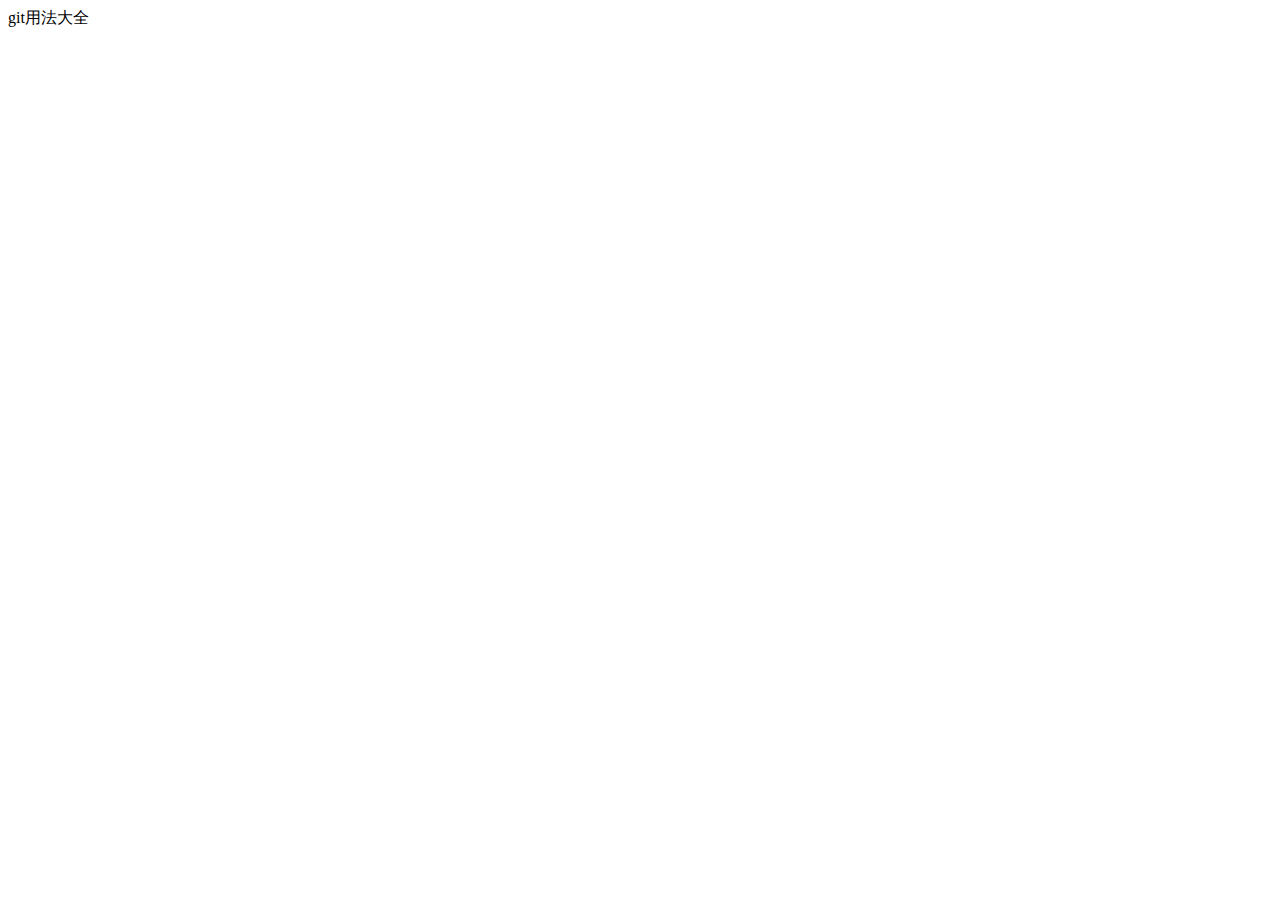
==== index.html @ a7a07a94 "chushihua" ====
<!doctype html>
<html lang="en">
<head>
    <meta charset="UTF-8">
    <title>Document</title>
    <link rel="stylesheet" href="base.css">
</head>
<body>
  <div>
      <div class="tt">
          <h>git用法大全</h>
      </div>
  </div>
</body>
</html>
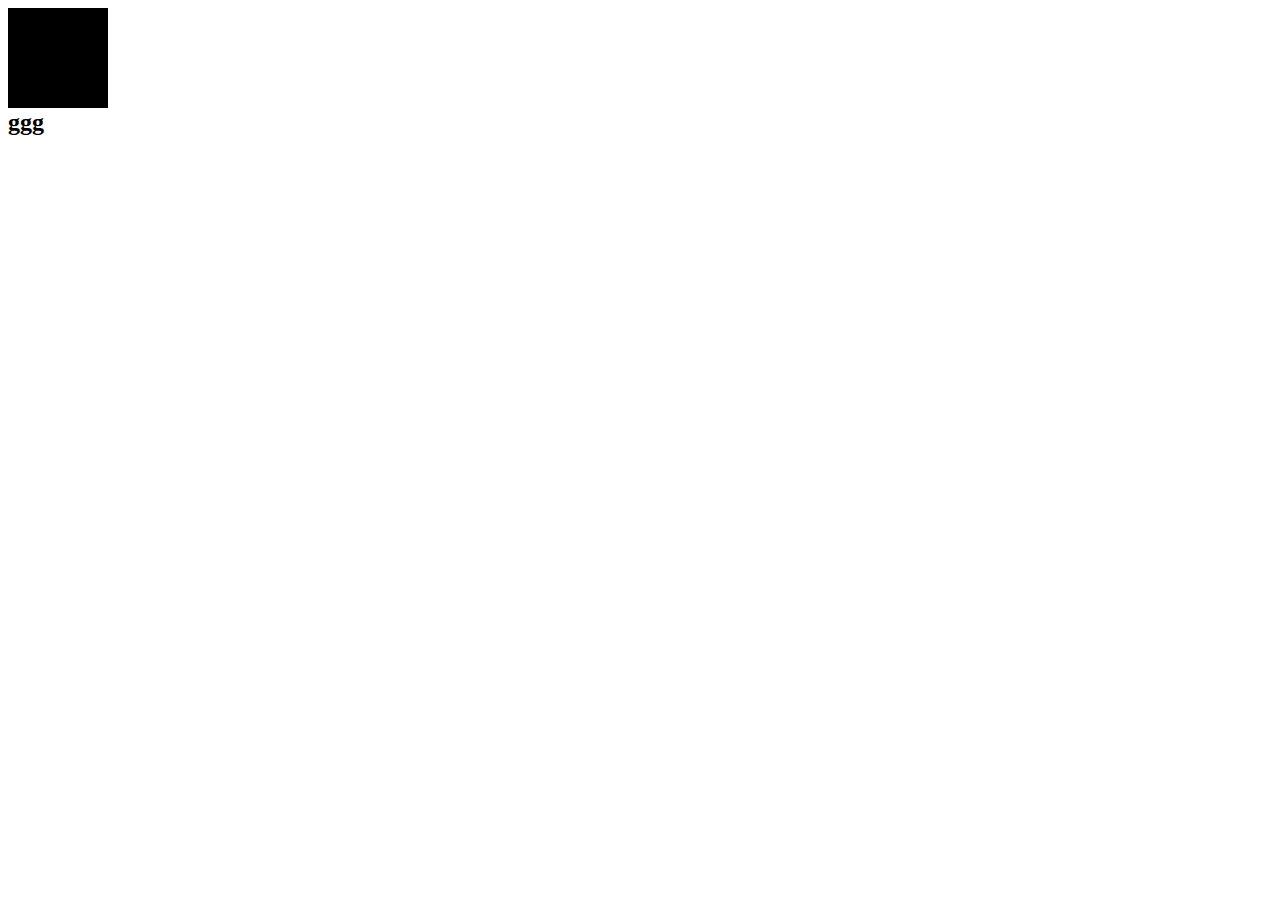
==== commit 2da0a47b: "chushihua" ====
--- a/index.html
+++ b/index.html
@@ -9,6 +9,8 @@
   <div>
       <div class="tt">
           <h>git用法大全</h>
+          <h1>git</h1>
+          <h2>ggg</h2>
       </div>
   </div>
 </body>
--- a/base.css
+++ b/base.css
@@ -0,0 +1,6 @@
+.tt{
+    height: 100px;
+    width:100px;
+    background: #000;
+
+}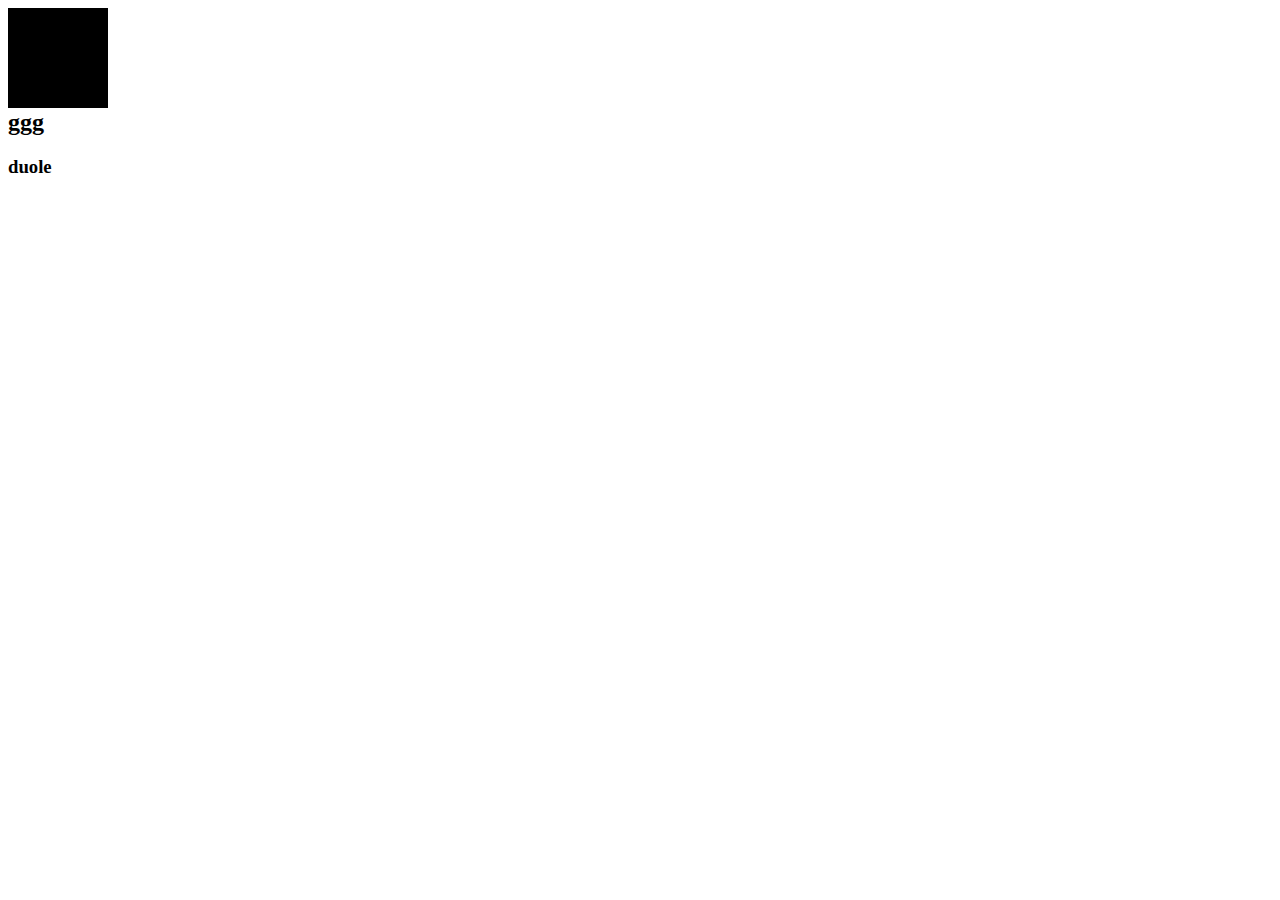
==== commit d6f3b7cd: "xingjiayihang" ====
--- a/index.html
+++ b/index.html
@@ -11,6 +11,7 @@
           <h>git用法大全</h>
           <h1>git</h1>
           <h2>ggg</h2>
+          <h3>duole</h3>
       </div>
   </div>
 </body>
